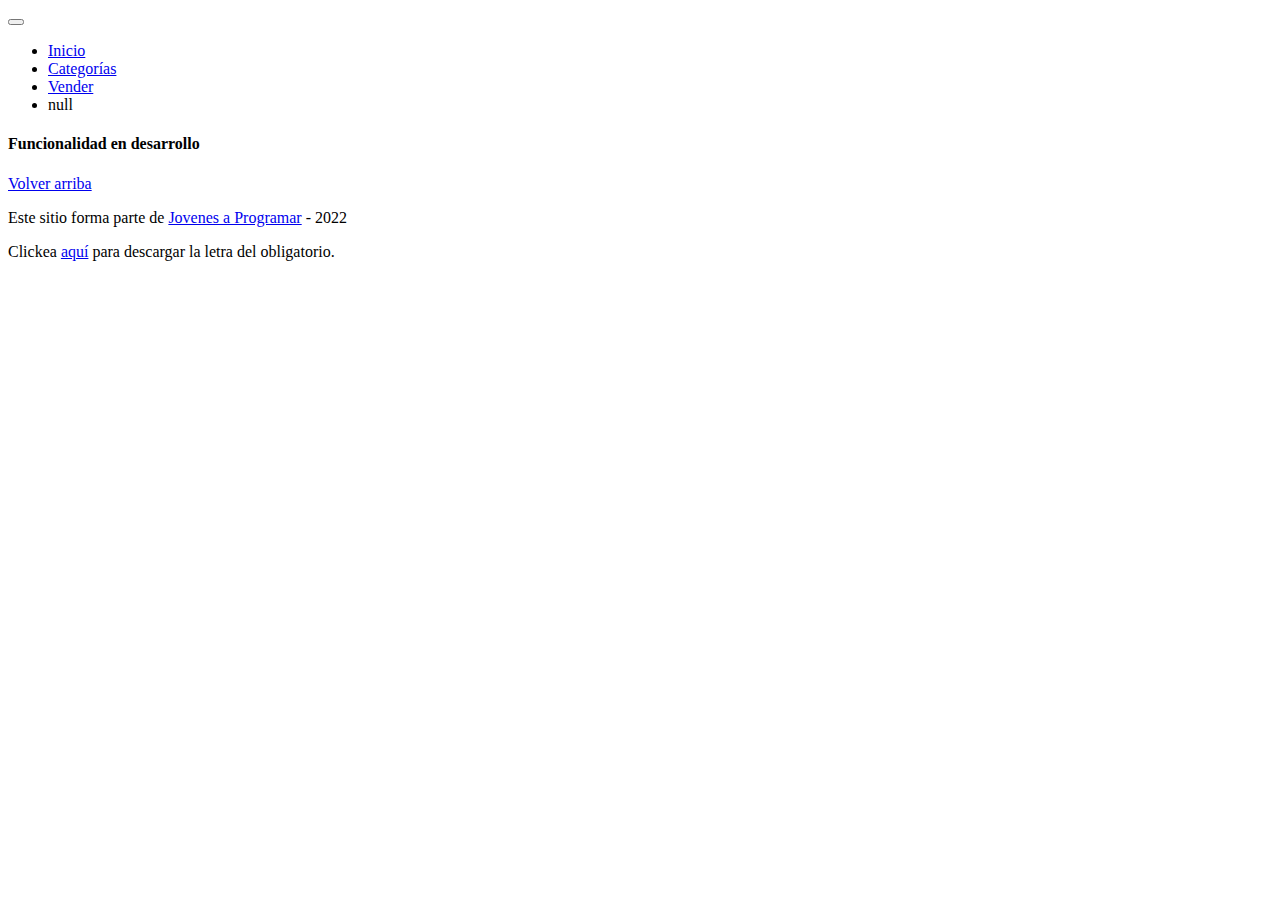
==== my-profile.html @ c6096257 "entrega 2" ====
<!DOCTYPE html>
<html lang="es">

<head>
  <meta http-equiv="Content-Type" content="text/html; charset=UTF-8">
  <meta name="viewport" content="width=device-width, initial-scale=1, shrink-to-fit=no">
  <title>eMercado - Todo lo que busques está aquí</title>
  <link href="https://fonts.googleapis.com/css?family=Raleway:300,300i,400,400i,700,700i,900,900i" rel="stylesheet">
  <link href="css/bootstrap.min.css" rel="stylesheet">
  <link href="css/styles.css" rel="stylesheet">
  <style>
    .bd-placeholder-img {
      font-size: 1.125rem;
      text-anchor: middle;
      -webkit-user-select: none;
      -moz-user-select: none;
      -ms-user-select: none;
      user-select: none;
    }

    @media (min-width: 768px) {
      .bd-placeholder-img-lg {
        font-size: 3.5rem;
      }
    }
  </style>
</head>

<body>
  <nav class="navbar navbar-expand-lg navbar-dark bg-dark p-1">
    <div class="container">
      <button class="navbar-toggler" type="button" data-bs-toggle="collapse" data-bs-target="#navbarNav"
        aria-controls="navbarNav" aria-expanded="false" aria-label="Toggle navigation">
        <span class="navbar-toggler-icon"></span>
      </button>
      <div class="collapse navbar-collapse" id="navbarNav">
        <ul class="navbar-nav w-100 justify-content-between">
          <li class="nav-item">
            <a class="nav-link" href="index.html">Inicio</a>
          </li>
          <li class="nav-item">
            <a class="nav-link" href="categories.html">Categorías</a>
          </li>
          <li class="nav-item">
            <a class="nav-link" href="sell.html">Vender</a>
          </li>
          <li class="nav-item" id="usuario-log">
          </li>
        </ul>
      </div>
    </div>
  </nav>
  <main>
    <div class="container">
      <div class="alert alert-danger text-center" role="alert">
        <h4 class="alert-heading">Funcionalidad en desarrollo</h4>
      </div>
    </div>
  </main>
  <footer class="text-muted">
    <div class="container">
      <p class="float-end">
        <a href="#">Volver arriba</a>
      </p>
      <p>Este sitio forma parte de <a href="https://jovenesaprogramar.edu.uy/" target="_blank">Jovenes a Programar</a> -
        2022</p>
      <p>Clickea <a target="_blank" href="Letra.pdf">aquí</a> para descargar la letra del obligatorio.</p>
    </div>
  </footer>
  <script src="js/bootstrap.bundle.min.js"></script>
  <script src="js/init.js"></script>
  <script src="js/my-profile.js"></script>
</body>

</html>
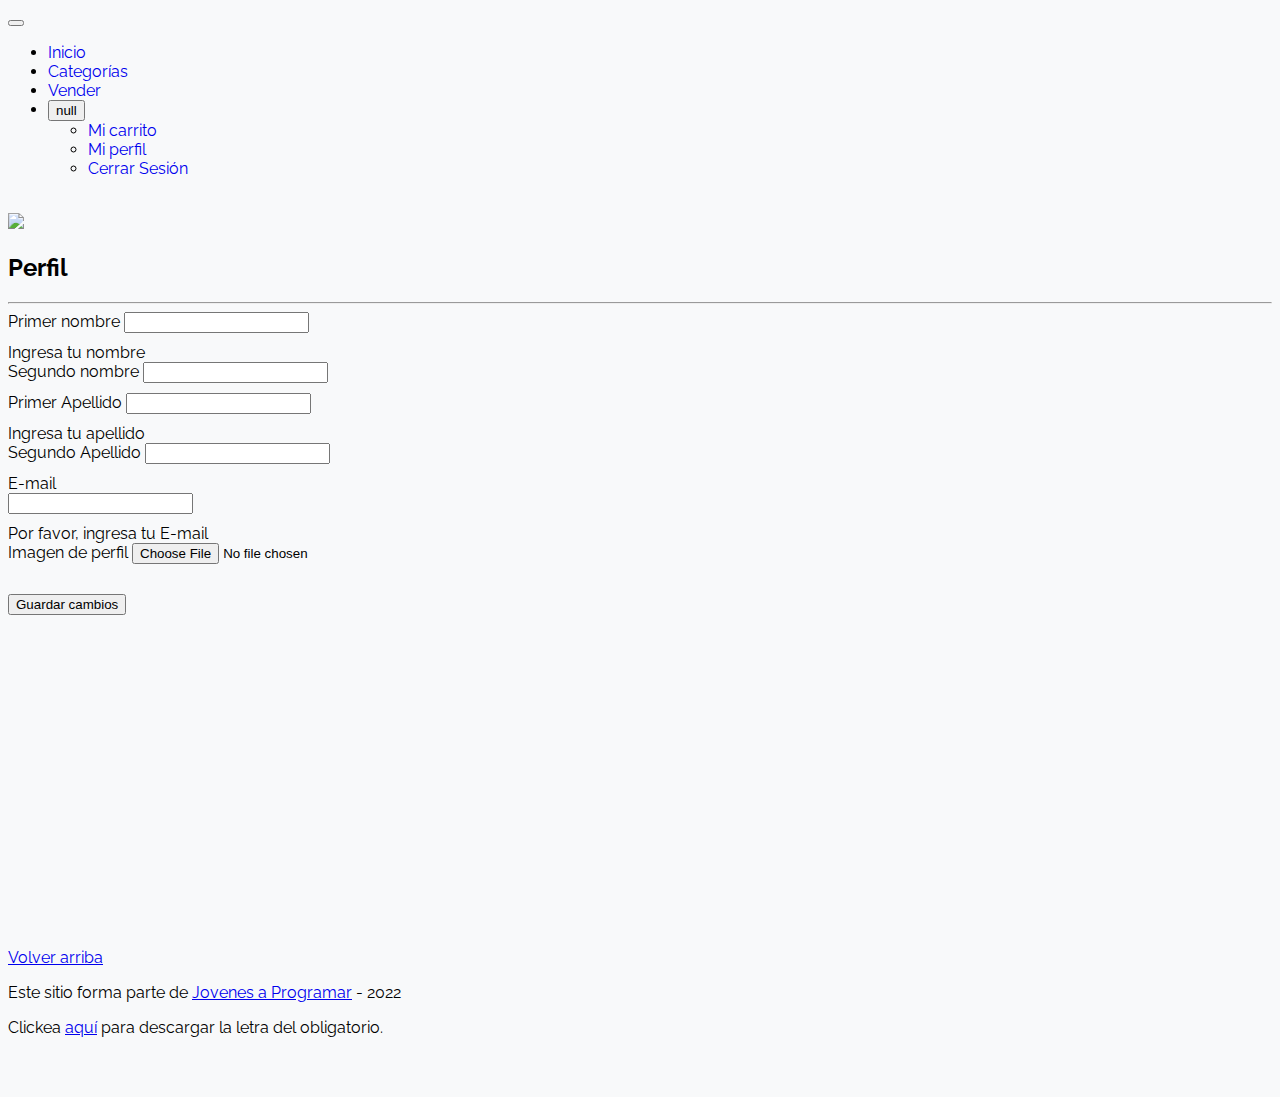
==== commit 21f1b6d2: "img" ====
--- a/my-profile.html
+++ b/my-profile.html
@@ -51,10 +51,57 @@
     </div>
   </nav>
   <main>
-    <div class="container">
-      <div class="alert alert-danger text-center" role="alert">
-        <h4 class="alert-heading">Funcionalidad en desarrollo</h4>
+    <div class="container col-lg-6">
+      <div class= "p-6">
+        <br>
+        <div id="divImg">
+          <img  class="img-perfil" src="/img/img_perfil.png"  id="imgActual"></img>
+         </div>
+         <h2>Perfil</h2>
+        <hr>
       </div>
+      <form class="row g-3 needs-validation" novalidate>
+        <div class="col-md-4">
+          <label for="validationCustom01" class="form-label">Primer nombre</label>
+          <input type="text" class="form-control" id="primerNombre" required>
+          <div class="invalid-feedback">
+            Ingresa tu nombre
+          </div>
+        </div>
+        <div class="col-md-4">
+          <label for="validationCustom01" class="form-label">Segundo nombre</label>
+          <input type="text" class="form-control" id="segundoNombre">
+        </div>
+        <div class="col-md-4">
+          <label for="validationCustom02" class="form-label">Primer Apellido</label>
+          <input type="text" class="form-control" id="primerApellido"  required>
+          <div class="invalid-feedback">
+            Ingresa tu apellido
+          </div>
+        </div>
+        <div class="col-md-4">
+          <label for="validationCustom02" class="form-label">Segundo Apellido</label>
+          <input type="text" class="form-control" id="segundoApellido">
+        </div>
+        <div class="col-md-4">
+          <label for="validationCustomEmail" class="form-label">E-mail</label>
+          <div class="input-group has-validation">
+            <input type="email" class="form-control" id="E-mail" aria-describedby="inputGroupPrepend" required>
+            <div class="invalid-feedback">
+              Por favor, ingresa tu E-mail
+            </div>
+          </div>
+        </div>
+        <div class="mb-3">
+          <label for="profileImage" class="form-label">Imagen de perfil</label>
+          <input type="file" class="form-control" aria-label="file example" name="profileImage" id="cambiarImagenPerfil">
+          <div id="avisoImg"></div>
+        </div>
+     
+        <div class="col-12">
+          <button class="btn btn-primary" type="submit" id="btnGuardar" onclick="guardarcambios();">Guardar cambios</button>
+        </div>
+      </form>
     </div>
   </main>
   <footer class="text-muted">
--- a/css/styles.css
+++ b/css/styles.css
@@ -0,0 +1,301 @@
+.jumbotron,
+.card-body,
+.container,
+.site-header {
+  font-family: 'Raleway', serif !important;
+}
+
+body {
+  background-color: #f8f9fa;
+}
+
+.jumbotron .display-4 {
+  font-weight: bold;
+}
+
+nav a {
+  text-decoration: none;
+}
+
+.bd-placeholder-img {
+  font-size: 1.125rem;
+  text-anchor: middle;
+  -webkit-user-select: none;
+  -moz-user-select: none;
+  -ms-user-select: none;
+  user-select: none;
+}
+
+@media (min-width: 768px) {
+  .bd-placeholder-img-lg {
+    font-size: 3.5rem;
+  }
+}
+
+.jumbotron {
+  height: 50vh;
+  padding: 5em inherit;
+  margin-bottom: 0;
+  background-color: #53C0FB;
+  background: url('../img/cover_back.png');
+  background-size: cover;
+  background-position: center;
+  background-repeat: no-repeat;
+  color: black;
+  font-weight: bold;
+}
+
+@media (min-width: 768px) {
+  .jumbotron {
+    padding-top: 6rem;
+    padding-bottom: 6rem;
+  }
+}
+
+.jumbotron p:last-child {
+  margin-bottom: 0;
+}
+
+.jumbotron-heading {
+  font-weight: 300;
+}
+
+.jumbotron .container {
+  max-width: 40rem;
+  background-color: rgba(255, 255, 255, 0.5);
+  border-radius: 10px;
+  text-shadow: 1px 1px 2px grey;
+}
+
+.jumbotron .lead {
+  font-size: 38px;
+}
+
+footer {
+  padding-top: 3rem;
+  padding-bottom: 3rem;
+}
+
+footer p {
+  margin-bottom: .25rem;
+}
+
+.site-header a {
+  color: white;
+  transition: ease-in-out color .15s;
+}
+
+.site-header .dropdown-menu a {
+  color: black;
+}
+
+.dropzone {
+  border: 2px dashed #0087F7;
+  border-radius: 5px;
+  background: white;
+}
+
+.img-fit {
+  max-height: 100%;
+}
+
+.alert {
+  position: fixed;
+  top: 80px;
+  width: 50%;
+  left: 50%;
+  transform: translate(-50%, 0);
+}
+
+.lds-ring {
+  display: inline-block;
+  position: relative;
+  width: 64px;
+  height: 64px;
+  top: 50%;
+  left: 50%;
+}
+
+.cursor-active {
+  cursor: pointer;
+}
+
+.left {
+  float: left;
+  padding: 4px;
+  background-color: rgba(255, 255, 255, 0.5);
+}
+
+.lds-ring div {
+  box-sizing: border-box;
+  display: block;
+  position: absolute;
+  width: 51px;
+  height: 51px;
+  margin: 6px;
+  border: 6px solid #fff;
+  border-radius: 50%;
+  animation: lds-ring 1.2s cubic-bezier(0.5, 0, 0.5, 1) infinite;
+  border-color: #fff transparent transparent transparent;
+}
+
+.lds-ring div:nth-child(1) {
+  animation-delay: -0.45s;
+}
+
+.lds-ring div:nth-child(2) {
+  animation-delay: -0.3s;
+}
+
+.lds-ring div:nth-child(3) {
+  animation-delay: -0.15s;
+}
+
+@keyframes lds-ring {
+  0% {
+    transform: rotate(0deg);
+  }
+
+  100% {
+    transform: rotate(360deg);
+  }
+}
+
+.signin {
+  width: 100%;
+  max-width: 330px;
+  padding: 15px;
+  margin: auto;
+}
+
+#spinner-wrapper {
+  position: fixed;
+  background-color: rgba(0, 0, 0, 0.5);
+  width: 100%;
+  height: 100%;
+  top: 0;
+  left: 0;
+  z-index: 1021;
+  display: none;
+}
+
+main {
+  min-height: calc(100vh - 210px);
+}
+
+a.custom-card,
+a.custom-card:hover {
+  color: inherit;
+  text-decoration: inherit;
+}
+
+.checked {
+  color: orange;
+}
+
+.alerterror {
+  color: red;
+  display: none;
+  font-size: 14px;
+}
+
+
+.borderojo{
+  border: red 1px solid;
+}
+
+.container-login {
+  display: flex;
+  justify-content: center;
+  align-items: center;
+  flex-direction: column;
+  font-family: 'Raleway', serif !important;
+  text-align: center;
+}
+
+.container-login img {
+ width: 40%;
+ margin-bottom: 20px;
+
+}
+
+.btn-primary {
+  margin-top: 20px;
+}
+
+.form-control {
+  margin-bottom: 10px;
+}
+
+.container-login fieldset {
+  position: relative;
+}
+
+.exclamation {
+  display: none;
+  position: absolute;
+  top: 12px;
+  right: 5px;
+  color: red;
+  font-size: 14px;
+}
+
+.show {
+  display: block;
+}
+
+.img-productinfo {
+  display: flex;
+  width: 20%;
+  margin-bottom: 30px;
+}
+
+.div-comentarios{
+  margin-top: 30px;
+}
+
+.main{
+  margin-left: 40px;
+}
+
+.comentario {
+  width: 60%;
+}
+
+.img-cart{
+ width:100% ;
+ float: left;
+}
+
+.td-img{
+width: 50px;
+
+}
+
+.cart{
+  width: 60%;
+  margin-left: 20%;
+}
+
+.cart-title{
+  display: flex;
+  justify-content: center;
+  margin-top: 5%;
+  margin-bottom: 5%;
+}
+
+.cart-art{
+  margin-left: 20%;
+}
+.num{
+  margin-left: 250px;
+}
+
+.direccion{
+  margin-top: 20px;
+}
+
+.calle{
+  width: 270px;
+  margin-right: 20px;
+}